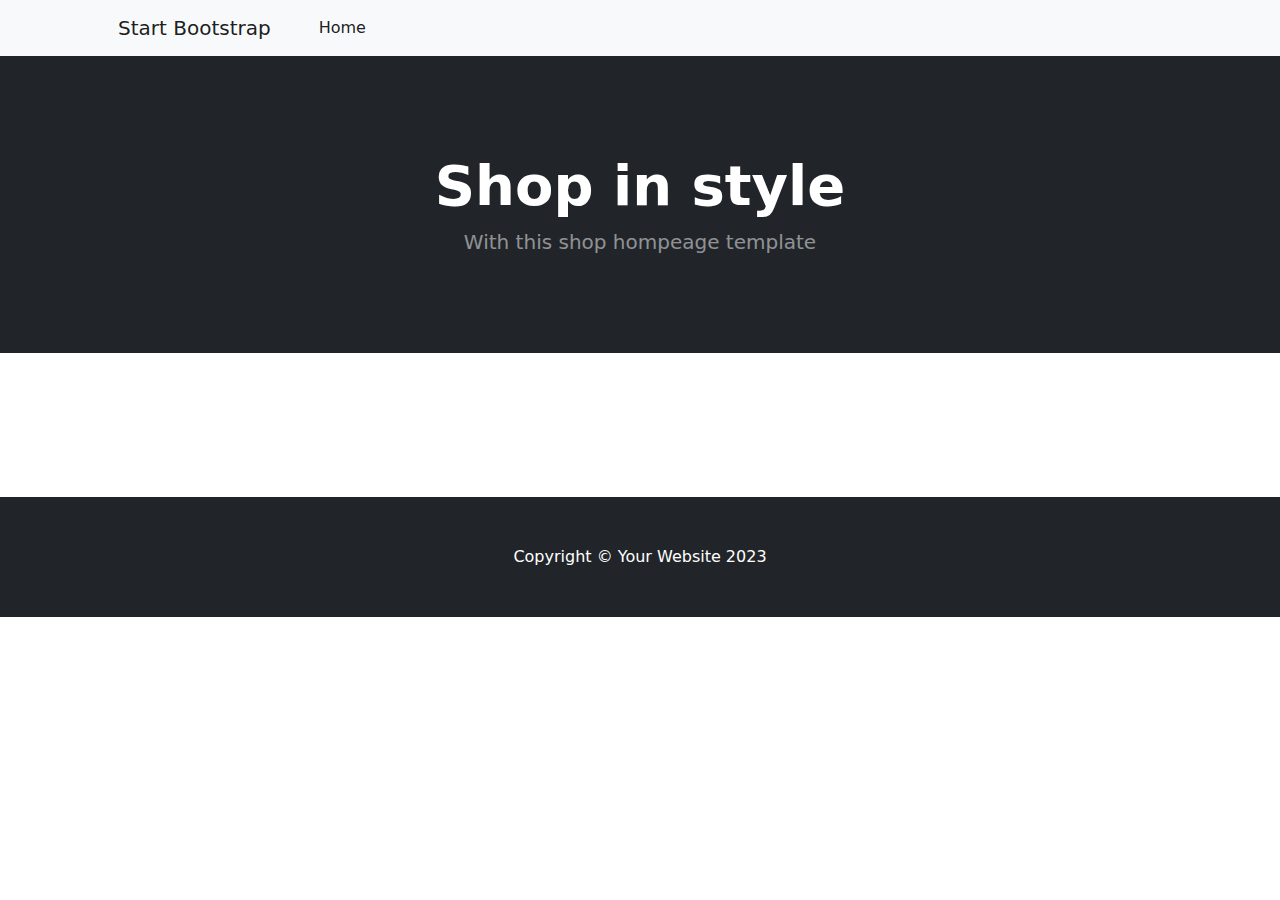
==== index.html @ aefff6aa "startsida med fungerande laddning av api prudukter" ====
<!DOCTYPE html>
<html lang="en">
    <head>
        <meta charset="utf-8" />
        <meta name="viewport" content="width=device-width, initial-scale=1, shrink-to-fit=no" />
        <meta name="description" content="" />
        <meta name="author" content="" />
        <title>Shop Homepage - Start Bootstrap Template</title>
        <!-- Favicon-->
        <link rel="icon" type="image/x-icon" href="assets/favicon.ico" />
        <!-- Bootstrap icons-->
        <link href="https://cdn.jsdelivr.net/npm/bootstrap-icons@1.5.0/font/bootstrap-icons.css" rel="stylesheet" />
        <!-- Core theme CSS (includes Bootstrap)-->
        <link href="style.css" rel="stylesheet" />
    </head>
    <body>
        <!-- Navigation-->
        <nav class="navbar navbar-expand-lg navbar-light bg-light">
            <div class="container px-4 px-lg-5">
                <a class="navbar-brand" href="#!">Start Bootstrap</a>
                <button class="navbar-toggler" type="button" data-bs-toggle="collapse" data-bs-target="#navbarSupportedContent" aria-controls="navbarSupportedContent" aria-expanded="false" aria-label="Toggle navigation"><span class="navbar-toggler-icon"></span></button>
                <div class="collapse navbar-collapse" id="navbarSupportedContent">
                    <ul class="navbar-nav me-auto mb-2 mb-lg-0 ms-lg-4">
                        <li class="nav-item"><a class="nav-link active" aria-current="page" href="#!">Home</a></li>
                    </ul>
                </div>
            </div>
        </nav>
        <!-- Header-->
        <header class="bg-dark py-5">
            <div class="container px-4 px-lg-5 my-5">
                <div class="text-center text-white">
                    <h1 class="display-4 fw-bolder">Shop in style</h1>
                    <p class="lead fw-normal text-white-50 mb-0">With this shop hompeage template</p>
                </div>
            </div>
        </header>
        <!-- Section-->
        <section class="py-5">
            <div id="output" class="container px-4 px-lg-5 mt-5">

            </div>
        </section>
        <!-- Footer-->
        <footer class="py-5 bg-dark">
            <div class="container"><p class="m-0 text-center text-white">Copyright &copy; Your Website 2023</p></div>
        </footer>
        <!-- Bootstrap core JS-->
        <script src="https://cdn.jsdelivr.net/npm/bootstrap@5.2.3/dist/js/bootstrap.bundle.min.js"></script>
        <!-- Core theme JS-->
        <script src="store_loader.js"></script>
    </body>
</html>
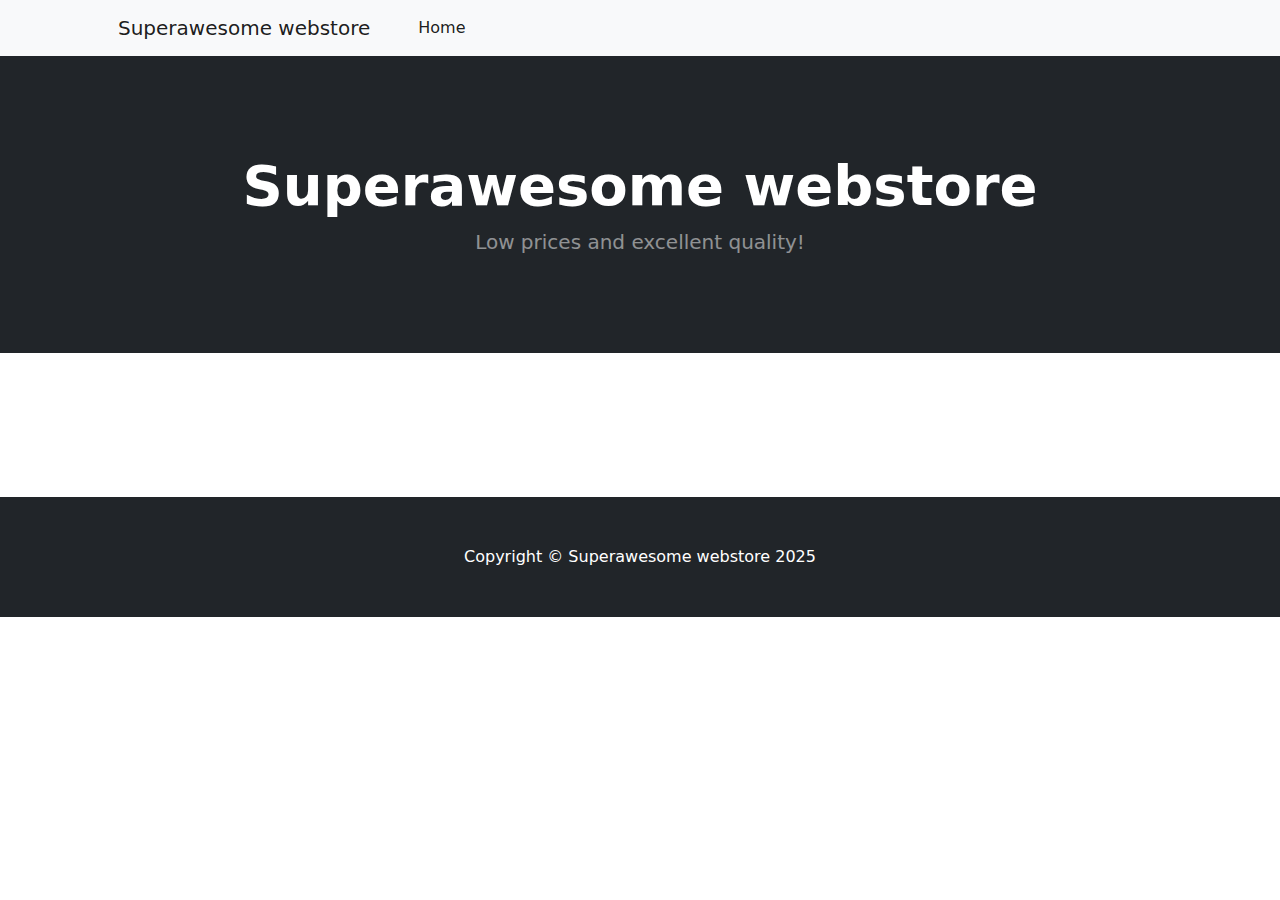
==== commit d2be65bf: "Name fixes" ====
--- a/index.html
+++ b/index.html
@@ -1,53 +1,77 @@
 <!DOCTYPE html>
 <html lang="en">
-    <head>
-        <meta charset="utf-8" />
-        <meta name="viewport" content="width=device-width, initial-scale=1, shrink-to-fit=no" />
-        <meta name="description" content="" />
-        <meta name="author" content="" />
-        <title>Shop Homepage - Start Bootstrap Template</title>
-        <!-- Favicon-->
-        <link rel="icon" type="image/x-icon" href="assets/favicon.ico" />
-        <!-- Bootstrap icons-->
-        <link href="https://cdn.jsdelivr.net/npm/bootstrap-icons@1.5.0/font/bootstrap-icons.css" rel="stylesheet" />
-        <!-- Core theme CSS (includes Bootstrap)-->
-        <link href="style.css" rel="stylesheet" />
-    </head>
-    <body>
-        <!-- Navigation-->
-        <nav class="navbar navbar-expand-lg navbar-light bg-light">
-            <div class="container px-4 px-lg-5">
-                <a class="navbar-brand" href="#!">Start Bootstrap</a>
-                <button class="navbar-toggler" type="button" data-bs-toggle="collapse" data-bs-target="#navbarSupportedContent" aria-controls="navbarSupportedContent" aria-expanded="false" aria-label="Toggle navigation"><span class="navbar-toggler-icon"></span></button>
-                <div class="collapse navbar-collapse" id="navbarSupportedContent">
-                    <ul class="navbar-nav me-auto mb-2 mb-lg-0 ms-lg-4">
-                        <li class="nav-item"><a class="nav-link active" aria-current="page" href="#!">Home</a></li>
-                    </ul>
-                </div>
-            </div>
-        </nav>
-        <!-- Header-->
-        <header class="bg-dark py-5">
-            <div class="container px-4 px-lg-5 my-5">
-                <div class="text-center text-white">
-                    <h1 class="display-4 fw-bolder">Shop in style</h1>
-                    <p class="lead fw-normal text-white-50 mb-0">With this shop hompeage template</p>
-                </div>
-            </div>
-        </header>
-        <!-- Section-->
-        <section class="py-5">
-            <div id="output" class="container px-4 px-lg-5 mt-5">
-
-            </div>
-        </section>
-        <!-- Footer-->
-        <footer class="py-5 bg-dark">
-            <div class="container"><p class="m-0 text-center text-white">Copyright &copy; Your Website 2023</p></div>
-        </footer>
-        <!-- Bootstrap core JS-->
-        <script src="https://cdn.jsdelivr.net/npm/bootstrap@5.2.3/dist/js/bootstrap.bundle.min.js"></script>
-        <!-- Core theme JS-->
-        <script src="store_loader.js"></script>
-    </body>
+  <head>
+    <meta charset="utf-8" />
+    <meta
+      name="viewport"
+      content="width=device-width, initial-scale=1, shrink-to-fit=no"
+    />
+    <meta name="description" content="" />
+    <meta name="author" content="" />
+    <title>Shop Homepage</title>
+    <!-- Favicon-->
+    <link rel="icon" type="image/x-icon" href="assets/favicon.ico" />
+    <!-- Bootstrap icons-->
+    <link
+      href="https://cdn.jsdelivr.net/npm/bootstrap-icons@1.5.0/font/bootstrap-icons.css"
+      rel="stylesheet"
+    />
+    <!-- Core theme CSS (includes Bootstrap)-->
+    <link href="style.css" rel="stylesheet" />
+  </head>
+  <body>
+    <!-- Navigation-->
+    <nav class="navbar navbar-expand-lg navbar-light bg-light">
+      <div class="container px-4 px-lg-5">
+        <a class="navbar-brand" href="index.html">Superawesome webstore</a>
+        <button
+          class="navbar-toggler"
+          type="button"
+          data-bs-toggle="collapse"
+          data-bs-target="#navbarSupportedContent"
+          aria-controls="navbarSupportedContent"
+          aria-expanded="false"
+          aria-label="Toggle navigation"
+        >
+          <span class="navbar-toggler-icon"></span>
+        </button>
+        <div class="collapse navbar-collapse" id="navbarSupportedContent">
+          <ul class="navbar-nav me-auto mb-2 mb-lg-0 ms-lg-4">
+            <li class="nav-item">
+              <a class="nav-link active" aria-current="page" href="index.html"
+                >Home</a
+              >
+            </li>
+          </ul>
+        </div>
+      </div>
+    </nav>
+    <!-- Header-->
+    <header class="bg-dark py-5">
+      <div class="container px-4 px-lg-5 my-5">
+        <div class="text-center text-white">
+          <h1 class="display-4 fw-bolder">Superawesome webstore</h1>
+          <p class="lead fw-normal text-white-50 mb-0">
+            Low prices and excellent quality!
+          </p>
+        </div>
+      </div>
+    </header>
+    <!-- Section-->
+    <section class="py-5">
+      <div id="output" class="container px-4 px-lg-5 mt-5"></div>
+    </section>
+    <!-- Footer-->
+    <footer class="py-5 bg-dark">
+      <div class="container">
+        <p class="m-0 text-center text-white">
+          Copyright &copy; Superawesome webstore 2025
+        </p>
+      </div>
+    </footer>
+    <!-- Bootstrap core JS-->
+    <script src="https://cdn.jsdelivr.net/npm/bootstrap@5.2.3/dist/js/bootstrap.bundle.min.js"></script>
+    <!-- Core theme JS-->
+    <script src="store_loader.js"></script>
+  </body>
 </html>
